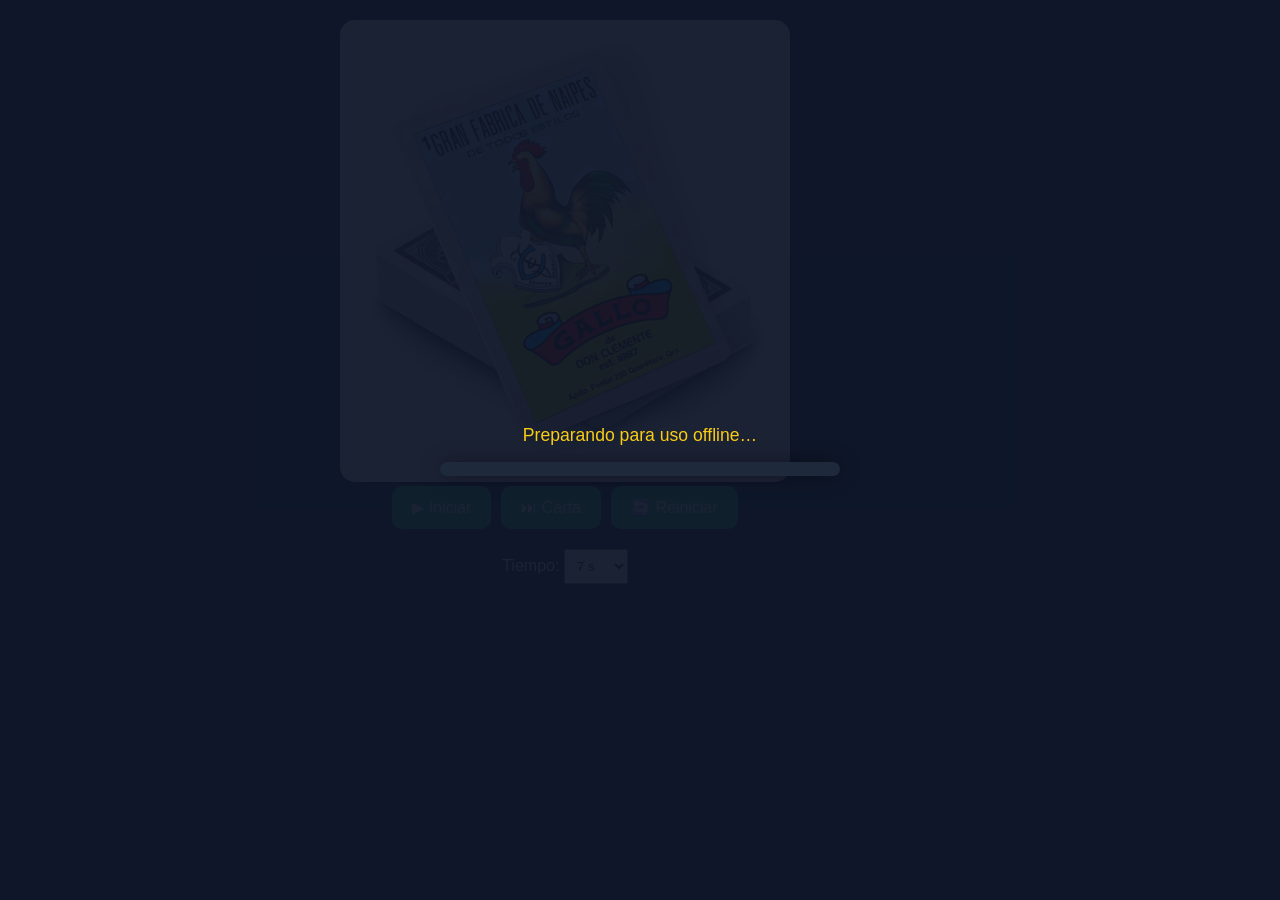
==== index.html @ fb75ac5e "Update index.html" ====
<!DOCTYPE html>
<html lang="es">

<head>
<meta charset="UTF-8">
<meta name="viewport" content="width=device-width, initial-scale=1.0">
<title>Lotería Mexicana</title>

<link rel="manifest" href="manifest.json">
<link rel="stylesheet" href="style.css">

<meta name="theme-color" content="#0f172a">
<meta name="apple-mobile-web-app-capable" content="yes">
<meta name="apple-mobile-web-app-status-bar-style" content="black-translucent">
<meta name="apple-mobile-web-app-title" content="Lotería">

</head>

<body>

<div id="loadProgress">
    <p id="loadText">Preparando para uso offline…</p>
    <div class="loadBarWrap">
        <div id="loadBar"></div>
    </div>
</div>

<div class="container">

    <div class="main">

        <h1 id="titulo" style="display:none;">Lotería Mexicana</h1>

        <img id="cardImage" src="assets/Logo.png" alt="Lotería Mexicana" onclick="toggleAuto()">

        <h2 id="cardName" style="display:none;">
            Presiona Iniciar
        </h2>

        <div id="remaining" style="display:none;">
            54 cartas restantes
        </div>

        <div class="controls">

            <button id="playPauseBtn" onclick="toggleAuto()">
                ▶ Iniciar
            </button>

            <button onclick="drawCard()">
                ⏭ Carta
            </button>

            <button onclick="restartGame()">
                🔄 Reiniciar
            </button>

        </div>

        <div class="speedBox">

            <label>Tiempo:</label>

            <select id="speed">
                <option value="4000">4 s</option>
                <option value="5000">5 s</option>
                <option value="6000">6 s</option>
                <option value="7000" selected>7 s</option>
                <option value="8000">8 s</option>
                <option value="9000">9 s</option>
                <option value="10000">10 s</option>
            </select>

        </div>

    </div>

    <div class="history">
        <div id="historyList"></div>
    </div>

</div>

<script src="app.js"></script>

</body>
</html>
---- style.css ----
*{
    margin:0;
    padding:0;
    box-sizing:border-box;
}

body{
    font-family:Arial, Helvetica, sans-serif;
    background:#0f172a;
    color:white;
    min-height:100vh;
}

.container{
    display:flex;
    justify-content:center;
    align-items:flex-start;
    gap:20px;
    padding:20px;
    flex-wrap:wrap;
}

.main{
    text-align:center;
}

h1{
    color:#facc15;
    margin-bottom:20px;
}

#cardImage{
    width:100%;
    max-width:450px;
    min-height:450px;
    object-fit:contain;
    background:white;
    border-radius:15px;
    box-shadow:0 0 20px rgba(0,0,0,.4);
    padding:20px;
}

#cardName{
    margin-top:15px;
    color:#facc15;
}

#remaining{
    margin:10px 0 20px;
}

.controls{
    display:flex;
    justify-content:center;
    flex-wrap:wrap;
    gap:10px;
}

button{
    background:#22c55e;
    color:white;
    border:none;
    border-radius:10px;
    padding:12px 20px;
    cursor:pointer;
    font-size:16px;
}

button:hover{
    background:#16a34a;
}

.speedBox{
    margin-top:20px;
}

.speedBox select{
    padding:8px;
}

.history{
    width:130px;
    padding-top:20px;
}

.historyCard{
    width:100%;
    border-radius:10px;
    margin-bottom:10px;
    background:white;
}

/* ============================================================
   BARRA DE PROGRESO DE DESCARGA OFFLINE
   ============================================================ */
#loadProgress{
    position:fixed;
    inset:0;
    background:rgba(15,23,42,.95);
    color:white;
    display:flex;
    flex-direction:column;
    align-items:center;
    justify-content:center;
    z-index:9999;
    padding:20px;
    transition:opacity .4s ease;
}

#loadProgress.hidden{
    opacity:0;
    pointer-events:none;
}

#loadText{
    margin-bottom:16px;
    font-size:1.1rem;
    color:#facc15;
    text-align:center;
}

.loadBarWrap{
    width:80%;
    max-width:400px;
    height:14px;
    background:#1e293b;
    border-radius:8px;
    overflow:hidden;
    box-shadow:0 0 20px rgba(0,0,0,.4);
}

#loadBar{
    height:100%;
    width:0%;
    background:linear-gradient(90deg,#22c55e,#facc15);
    border-radius:8px;
    transition:width .25s ease;
}

/* ============================================================
   RESPONSIVE
   ============================================================ */
@media (max-width: 600px){
    h1{ font-size:1.5rem; }
    #cardImage{ min-height:300px; }
    button{ padding:10px 14px; font-size:14px; }

    .history{
        width:100%;
        display:flex;
        flex-wrap:wrap;
        justify-content:center;
        gap:8px;
        padding-top:0;
    }

    .historyCard{
        width:60px;
        margin-bottom:0;
    }

    #loadText{ font-size:1rem; }
}
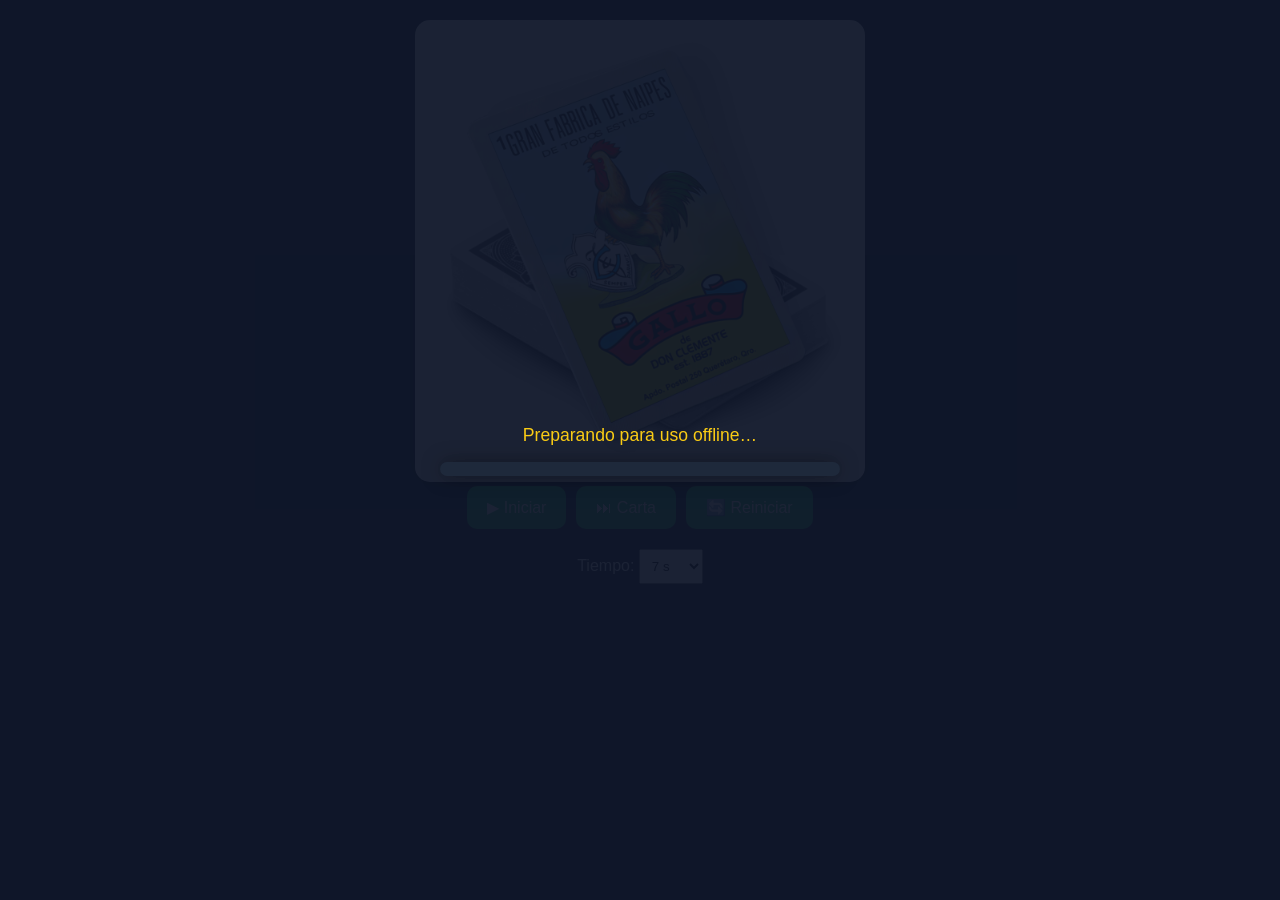
==== commit 6c4aa11a: "Update index.html" ====
--- a/index.html
+++ b/index.html
@@ -29,38 +29,22 @@
 
     <div class="main">
 
-        <h1 id="titulo" style="display:none;">Lotería Mexicana</h1>
+        <!-- Barra superior: contador + historial (oculta al inicio) -->
+        <div id="topBar" style="display:none;">
+            <div id="remaining">54 cartas restantes</div>
+            <div id="historyList"></div>
+        </div>
 
         <img id="cardImage" src="assets/Logo.png" alt="Lotería Mexicana" onclick="toggleAuto()">
 
-        <h2 id="cardName" style="display:none;">
-            Presiona Iniciar
-        </h2>
-
-        <div id="remaining" style="display:none;">
-            54 cartas restantes
-        </div>
-
         <div class="controls">
-
-            <button id="playPauseBtn" onclick="toggleAuto()">
-                ▶ Iniciar
-            </button>
-
-            <button onclick="drawCard()">
-                ⏭ Carta
-            </button>
-
-            <button onclick="restartGame()">
-                🔄 Reiniciar
-            </button>
-
+            <button id="playPauseBtn" onclick="toggleAuto()">▶ Iniciar</button>
+            <button onclick="drawCard()">⏭ Carta</button>
+            <button onclick="restartGame()">🔄 Reiniciar</button>
         </div>
 
         <div class="speedBox">
-
             <label>Tiempo:</label>
-
             <select id="speed">
                 <option value="4000">4 s</option>
                 <option value="5000">5 s</option>
@@ -70,13 +54,8 @@
                 <option value="9000">9 s</option>
                 <option value="10000">10 s</option>
             </select>
-
         </div>
 
-    </div>
-
-    <div class="history">
-        <div id="historyList"></div>
     </div>
 
 </div>
--- a/style.css
+++ b/style.css
@@ -38,6 +38,9 @@
     border-radius:15px;
     box-shadow:0 0 20px rgba(0,0,0,.4);
     padding:20px;
+    cursor:pointer;
+    user-select:none;
+    -webkit-tap-highlight-color:transparent;
 }
 
 #cardName{
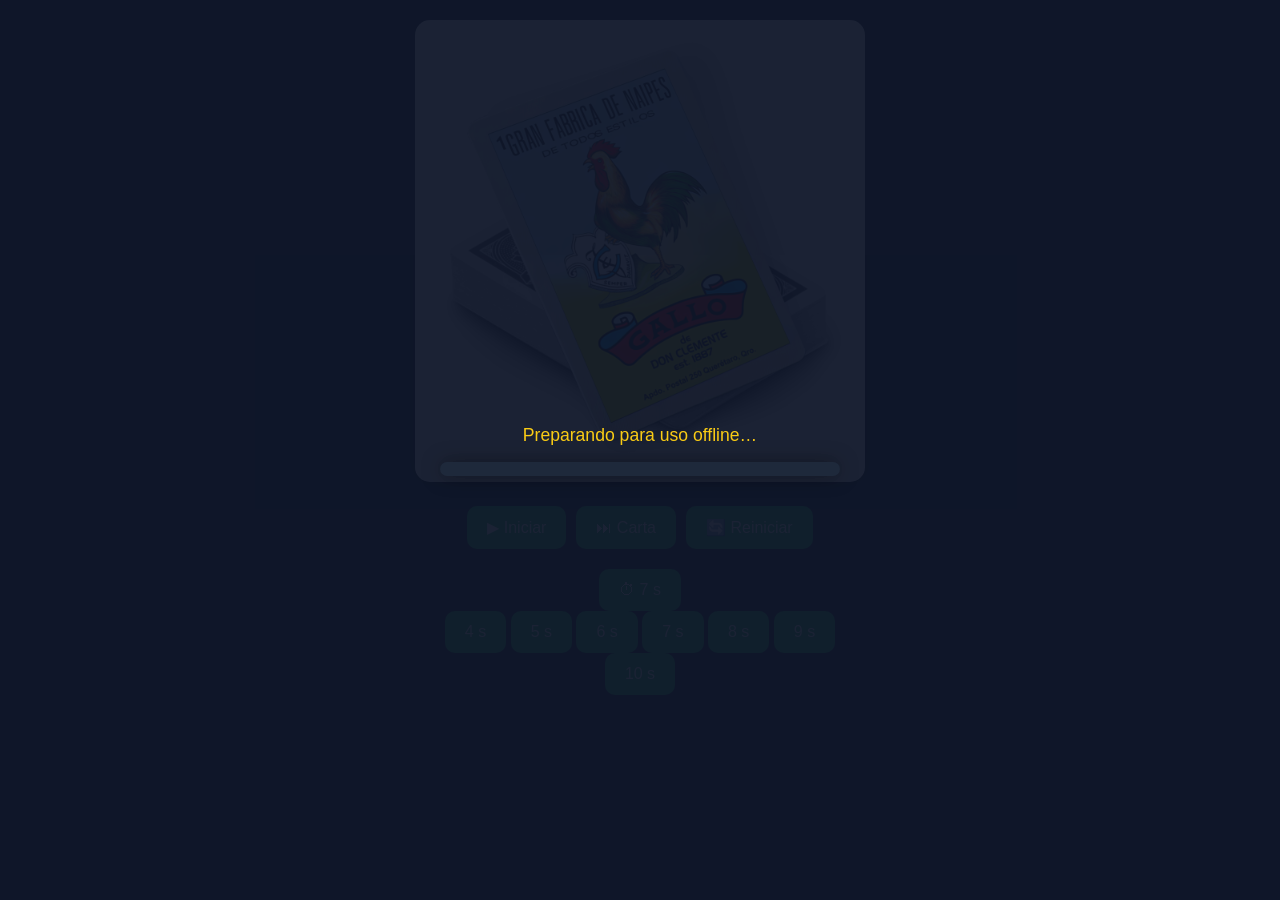
==== commit caa3a730: "Update index.html" ====
--- a/index.html
+++ b/index.html
@@ -43,18 +43,20 @@
             <button onclick="restartGame()">🔄 Reiniciar</button>
         </div>
 
-        <div class="speedBox">
-            <label>Tiempo:</label>
-            <select id="speed">
-                <option value="4000">4 s</option>
-                <option value="5000">5 s</option>
-                <option value="6000">6 s</option>
-                <option value="7000" selected>7 s</option>
-                <option value="8000">8 s</option>
-                <option value="9000">9 s</option>
-                <option value="10000">10 s</option>
-            </select>
-        </div>
+<div class="speedBox">
+    <button id="speedBtn" class="speedBtn" onclick="toggleSpeedMenu()">
+        ⏱ 7 s
+    </button>
+    <div id="speedMenu" class="speedMenu">
+        <button onclick="setSpeed(4000, this)">4 s</button>
+        <button onclick="setSpeed(5000, this)">5 s</button>
+        <button onclick="setSpeed(6000, this)">6 s</button>
+        <button onclick="setSpeed(7000, this)" class="active">7 s</button>
+        <button onclick="setSpeed(8000, this)">8 s</button>
+        <button onclick="setSpeed(9000, this)">9 s</button>
+        <button onclick="setSpeed(10000, this)">10 s</button>
+    </div>
+</div>
 
     </div>
 
--- a/style.css
+++ b/style.css
@@ -15,20 +15,49 @@
     display:flex;
     justify-content:center;
     align-items:flex-start;
-    gap:20px;
     padding:20px;
-    flex-wrap:wrap;
 }
 
 .main{
     text-align:center;
+    width:100%;
+    max-width:450px;
 }
 
-h1{
-    color:#facc15;
-    margin-bottom:20px;
+/* ============================================================
+   BARRA SUPERIOR: contador + historial
+   ============================================================ */
+#topBar{
+    display:flex;
+    flex-direction:column;
+    align-items:center;
+    gap:10px;
+    margin-bottom:15px;
+    min-height:80px;
 }
 
+#remaining{
+    font-size:1rem;
+    color:#cbd5e1;
+}
+
+#historyList{
+    display:flex;
+    flex-wrap:wrap;
+    justify-content:center;
+    gap:8px;
+}
+
+.historyCard{
+    width:60px;
+    height:auto;
+    border-radius:8px;
+    background:white;
+}
+
+/* ============================================================
+   IMAGEN DE LA CARTA
+   ============================================================ */
 #cardImage{
     width:100%;
     max-width:450px;
@@ -43,20 +72,15 @@
     -webkit-tap-highlight-color:transparent;
 }
 
-#cardName{
-    margin-top:15px;
-    color:#facc15;
-}
-
-#remaining{
-    margin:10px 0 20px;
-}
-
+/* ============================================================
+   CONTROLES
+   ============================================================ */
 .controls{
     display:flex;
     justify-content:center;
     flex-wrap:wrap;
     gap:10px;
+    margin-top:20px;
 }
 
 button{
@@ -81,20 +105,8 @@
     padding:8px;
 }
 
-.history{
-    width:130px;
-    padding-top:20px;
-}
-
-.historyCard{
-    width:100%;
-    border-radius:10px;
-    margin-bottom:10px;
-    background:white;
-}
-
 /* ============================================================
-   BARRA DE PROGRESO DE DESCARGA OFFLINE
+   BARRA DE PROGRESO
    ============================================================ */
 #loadProgress{
     position:fixed;
@@ -144,23 +156,8 @@
    RESPONSIVE
    ============================================================ */
 @media (max-width: 600px){
-    h1{ font-size:1.5rem; }
     #cardImage{ min-height:300px; }
     button{ padding:10px 14px; font-size:14px; }
-
-    .history{
-        width:100%;
-        display:flex;
-        flex-wrap:wrap;
-        justify-content:center;
-        gap:8px;
-        padding-top:0;
-    }
-
-    .historyCard{
-        width:60px;
-        margin-bottom:0;
-    }
-
+    .historyCard{ width:50px; }
     #loadText{ font-size:1rem; }
 }
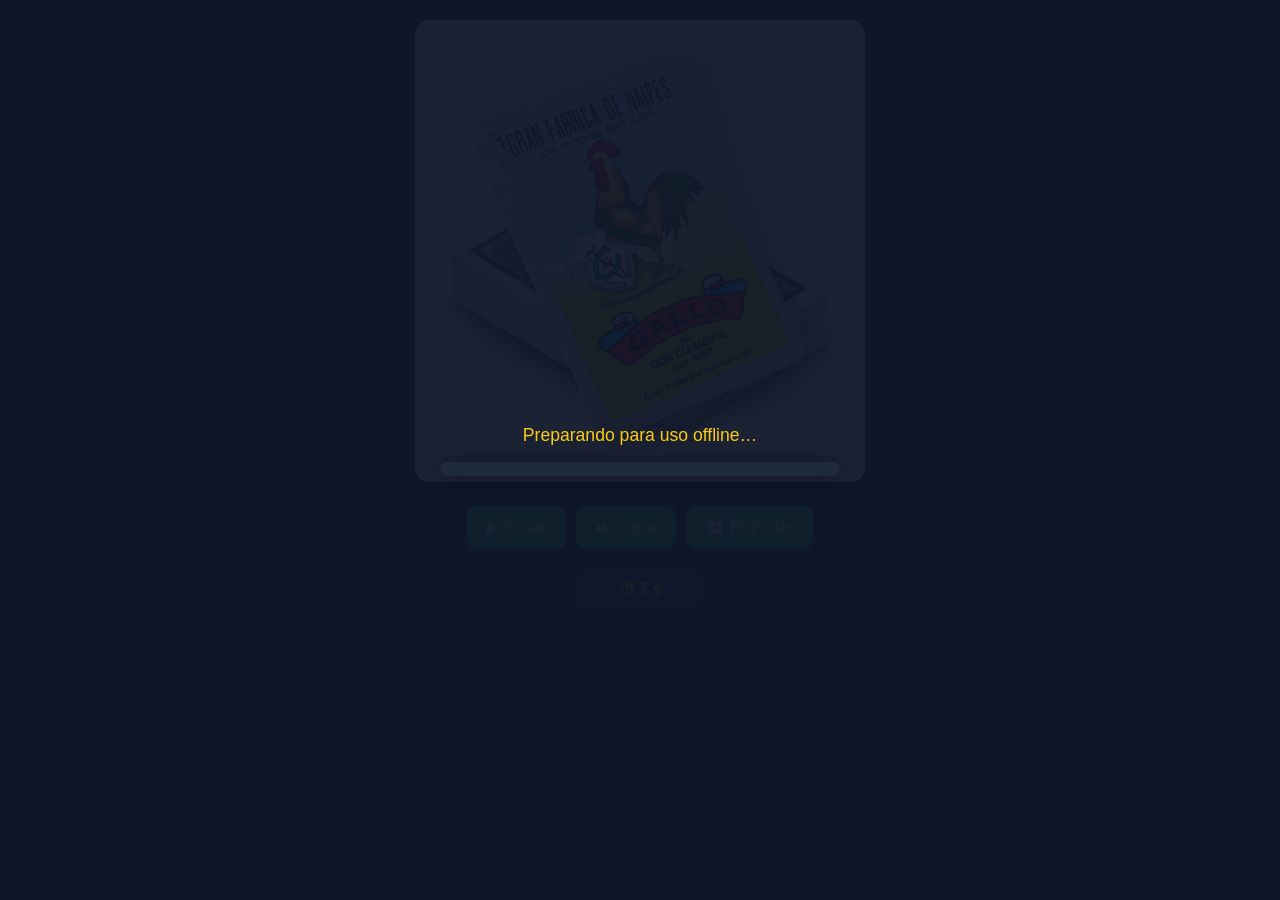
==== commit 54f9b6d8: "Update index.html" ====
--- a/index.html
+++ b/index.html
@@ -29,7 +29,7 @@
 
     <div class="main">
 
-        <!-- Barra superior: contador + historial (oculta al inicio) -->
+        <!-- Barra superior: contador + historial -->
         <div id="topBar" style="display:none;">
             <div id="remaining">54 cartas restantes</div>
             <div id="historyList"></div>
@@ -43,20 +43,31 @@
             <button onclick="restartGame()">🔄 Reiniciar</button>
         </div>
 
-<div class="speedBox">
-    <button id="speedBtn" class="speedBtn" onclick="toggleSpeedMenu()">
-        ⏱ 7 s
-    </button>
-    <div id="speedMenu" class="speedMenu">
-        <button onclick="setSpeed(4000, this)">4 s</button>
-        <button onclick="setSpeed(5000, this)">5 s</button>
-        <button onclick="setSpeed(6000, this)">6 s</button>
-        <button onclick="setSpeed(7000, this)" class="active">7 s</button>
-        <button onclick="setSpeed(8000, this)">8 s</button>
-        <button onclick="setSpeed(9000, this)">9 s</button>
-        <button onclick="setSpeed(10000, this)">10 s</button>
-    </div>
-</div>
+        <div class="speedBox">
+            <button id="speedBtn" class="speedBtn" onclick="toggleSpeedMenu(event)">
+                ⏱ 7 s
+            </button>
+            <div id="speedMenu" class="speedMenu">
+                <button onclick="setSpeed(4000, this)">4 s</button>
+                <button onclick="setSpeed(5000, this)">5 s</button>
+                <button onclick="setSpeed(6000, this)">6 s</button>
+                <button onclick="setSpeed(7000, this)" class="active">7 s</button>
+                <button onclick="setSpeed(8000, this)">8 s</button>
+                <button onclick="setSpeed(9000, this)">9 s</button>
+                <button onclick="setSpeed(10000, this)">10 s</button>
+            </div>
+
+            <!-- Select oculto: guarda el valor real que usan startAuto y setSpeed -->
+            <select id="speed" style="display:none;">
+                <option value="4000">4 s</option>
+                <option value="5000">5 s</option>
+                <option value="6000">6 s</option>
+                <option value="7000" selected>7 s</option>
+                <option value="8000">8 s</option>
+                <option value="9000">9 s</option>
+                <option value="10000">10 s</option>
+            </select>
+        </div>
 
     </div>
 
--- a/style.css
+++ b/style.css
@@ -161,3 +161,73 @@
     .historyCard{ width:50px; }
     #loadText{ font-size:1rem; }
 }
+/* ============================================================
+   SELECTOR DE TIEMPO (botón + menú)
+   ============================================================ */
+.speedBox{
+    position:relative;
+    margin-top:20px;
+    display:flex;
+    justify-content:center;
+}
+
+.speedBtn{
+    background:#1e293b;
+    color:#facc15;
+    border:2px solid #334155;
+    padding:10px 20px;
+    font-size:16px;
+    border-radius:10px;
+    font-weight:bold;
+    min-width:120px;
+}
+
+.speedBtn:hover{
+    background:#334155;
+    border-color:#facc15;
+}
+
+.speedMenu{
+    position:absolute;
+    bottom:110%;       /* aparece arriba del botón */
+    left:50%;
+    transform:translateX(-50%) scale(0.95);
+    background:#1e293b;
+    border:2px solid #334155;
+    border-radius:10px;
+    padding:6px;
+    display:none;
+    flex-direction:column;
+    gap:4px;
+    z-index:100;
+    box-shadow:0 8px 24px rgba(0,0,0,.5);
+    opacity:0;
+    transition:opacity .15s ease, transform .15s ease;
+    min-width:100px;
+}
+
+.speedMenu.open{
+    display:flex;
+    opacity:1;
+    transform:translateX(-50%) scale(1);
+}
+
+.speedMenu button{
+    background:transparent;
+    color:white;
+    padding:8px 12px;
+    font-size:14px;
+    border-radius:6px;
+    width:100%;
+    text-align:center;
+}
+
+.speedMenu button:hover{
+    background:#334155;
+}
+
+.speedMenu button.active{
+    background:#22c55e;
+    color:white;
+    font-weight:bold;
+}
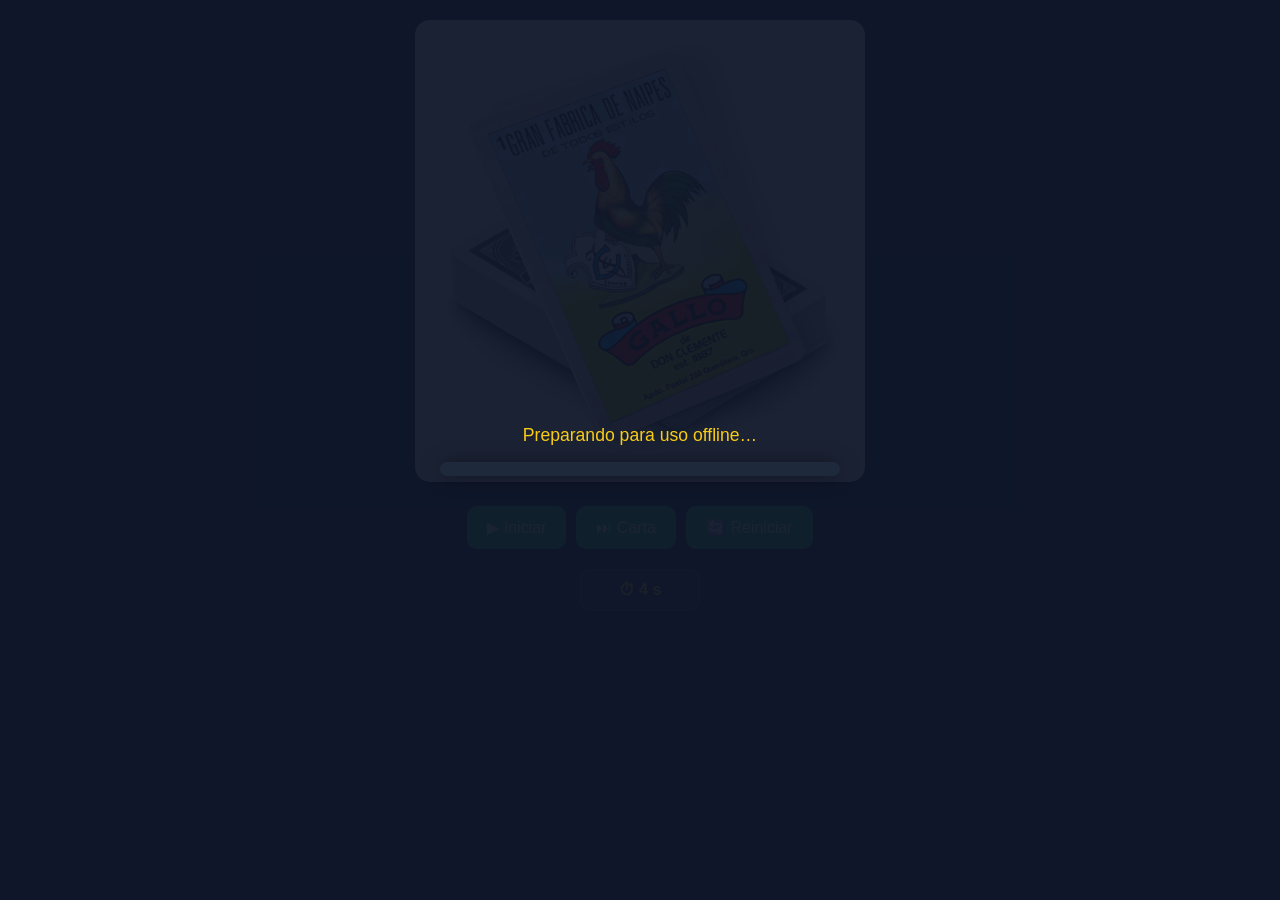
==== commit a4854f5d: "Update index.html" ====
--- a/index.html
+++ b/index.html
@@ -37,37 +37,33 @@
 
         <img id="cardImage" src="assets/Logo.png" alt="Lotería Mexicana" onclick="toggleAuto()">
 
-        <div class="controls">
-            <button id="playPauseBtn" onclick="toggleAuto()">▶ Iniciar</button>
-            <button onclick="drawCard()">⏭ Carta</button>
-            <button onclick="restartGame()">🔄 Reiniciar</button>
-        </div>
+<div class="controls">
+    <button id="playPauseBtn" onclick="toggleAuto()">▶ Iniciar</button>
+    <button onclick="drawCard()">⏭ Carta</button>
+    <button onclick="restartGame()">🔄 Reiniciar</button>
+</div>
 
-        <div class="speedBox">
-            <button id="speedBtn" class="speedBtn" onclick="toggleSpeedMenu(event)">
-                ⏱ 7 s
-            </button>
-            <div id="speedMenu" class="speedMenu">
-                <button onclick="setSpeed(4000, this)">4 s</button>
-                <button onclick="setSpeed(5000, this)">5 s</button>
-                <button onclick="setSpeed(6000, this)">6 s</button>
-                <button onclick="setSpeed(7000, this)" class="active">7 s</button>
-                <button onclick="setSpeed(8000, this)">8 s</button>
-                <button onclick="setSpeed(9000, this)">9 s</button>
-                <button onclick="setSpeed(10000, this)">10 s</button>
-            </div>
+<div class="speedBox">
+    <button id="speedBtn" class="speedBtn" onclick="toggleSpeedMenu(event)">
+        ⏱ 4 s
+    </button>
+    <div id="speedMenu" class="speedMenu">
+        <button onclick="setSpeed(3000, this)">3 s</button>
+        <button onclick="setSpeed(4000, this)" class="active">4 s</button>
+        <button onclick="setSpeed(5000, this)">5 s</button>
+        <button onclick="setSpeed(6000, this)">6 s</button>
+        <button onclick="setSpeed(7000, this)">7 s</button>
+    </div>
 
-            <!-- Select oculto: guarda el valor real que usan startAuto y setSpeed -->
-            <select id="speed" style="display:none;">
-                <option value="4000">4 s</option>
-                <option value="5000">5 s</option>
-                <option value="6000">6 s</option>
-                <option value="7000" selected>7 s</option>
-                <option value="8000">8 s</option>
-                <option value="9000">9 s</option>
-                <option value="10000">10 s</option>
-            </select>
-        </div>
+    <!-- Select oculto -->
+    <select id="speed" style="display:none;">
+        <option value="3000">3 s</option>
+        <option value="4000" selected>4 s</option>
+        <option value="5000">5 s</option>
+        <option value="6000">6 s</option>
+        <option value="7000">7 s</option>
+    </select>
+</div>
 
     </div>
 
--- a/style.css
+++ b/style.css
@@ -97,70 +97,6 @@
     background:#16a34a;
 }
 
-.speedBox{
-    margin-top:20px;
-}
-
-.speedBox select{
-    padding:8px;
-}
-
-/* ============================================================
-   BARRA DE PROGRESO
-   ============================================================ */
-#loadProgress{
-    position:fixed;
-    inset:0;
-    background:rgba(15,23,42,.95);
-    color:white;
-    display:flex;
-    flex-direction:column;
-    align-items:center;
-    justify-content:center;
-    z-index:9999;
-    padding:20px;
-    transition:opacity .4s ease;
-}
-
-#loadProgress.hidden{
-    opacity:0;
-    pointer-events:none;
-}
-
-#loadText{
-    margin-bottom:16px;
-    font-size:1.1rem;
-    color:#facc15;
-    text-align:center;
-}
-
-.loadBarWrap{
-    width:80%;
-    max-width:400px;
-    height:14px;
-    background:#1e293b;
-    border-radius:8px;
-    overflow:hidden;
-    box-shadow:0 0 20px rgba(0,0,0,.4);
-}
-
-#loadBar{
-    height:100%;
-    width:0%;
-    background:linear-gradient(90deg,#22c55e,#facc15);
-    border-radius:8px;
-    transition:width .25s ease;
-}
-
-/* ============================================================
-   RESPONSIVE
-   ============================================================ */
-@media (max-width: 600px){
-    #cardImage{ min-height:300px; }
-    button{ padding:10px 14px; font-size:14px; }
-    .historyCard{ width:50px; }
-    #loadText{ font-size:1rem; }
-}
 /* ============================================================
    SELECTOR DE TIEMPO (botón + menú)
    ============================================================ */
@@ -189,7 +125,7 @@
 
 .speedMenu{
     position:absolute;
-    bottom:110%;       /* aparece arriba del botón */
+    bottom:110%;
     left:50%;
     transform:translateX(-50%) scale(0.95);
     background:#1e293b;
@@ -203,7 +139,7 @@
     box-shadow:0 8px 24px rgba(0,0,0,.5);
     opacity:0;
     transition:opacity .15s ease, transform .15s ease;
-    min-width:100px;
+    min-width:110px;
 }
 
 .speedMenu.open{
@@ -231,3 +167,60 @@
     color:white;
     font-weight:bold;
 }
+
+/* ============================================================
+   BARRA DE PROGRESO
+   ============================================================ */
+#loadProgress{
+    position:fixed;
+    inset:0;
+    background:rgba(15,23,42,.95);
+    color:white;
+    display:flex;
+    flex-direction:column;
+    align-items:center;
+    justify-content:center;
+    z-index:9999;
+    padding:20px;
+    transition:opacity .4s ease;
+}
+
+#loadProgress.hidden{
+    opacity:0;
+    pointer-events:none;
+}
+
+#loadText{
+    margin-bottom:16px;
+    font-size:1.1rem;
+    color:#facc15;
+    text-align:center;
+}
+
+.loadBarWrap{
+    width:80%;
+    max-width:400px;
+    height:14px;
+    background:#1e293b;
+    border-radius:8px;
+    overflow:hidden;
+    box-shadow:0 0 20px rgba(0,0,0,.4);
+}
+
+#loadBar{
+    height:100%;
+    width:0%;
+    background:linear-gradient(90deg,#22c55e,#facc15);
+    border-radius:8px;
+    transition:width .25s ease;
+}
+
+/* ============================================================
+   RESPONSIVE
+   ============================================================ */
+@media (max-width: 600px){
+    #cardImage{ min-height:300px; }
+    button{ padding:10px 14px; font-size:14px; }
+    .historyCard{ width:50px; }
+    #loadText{ font-size:1rem; }
+}
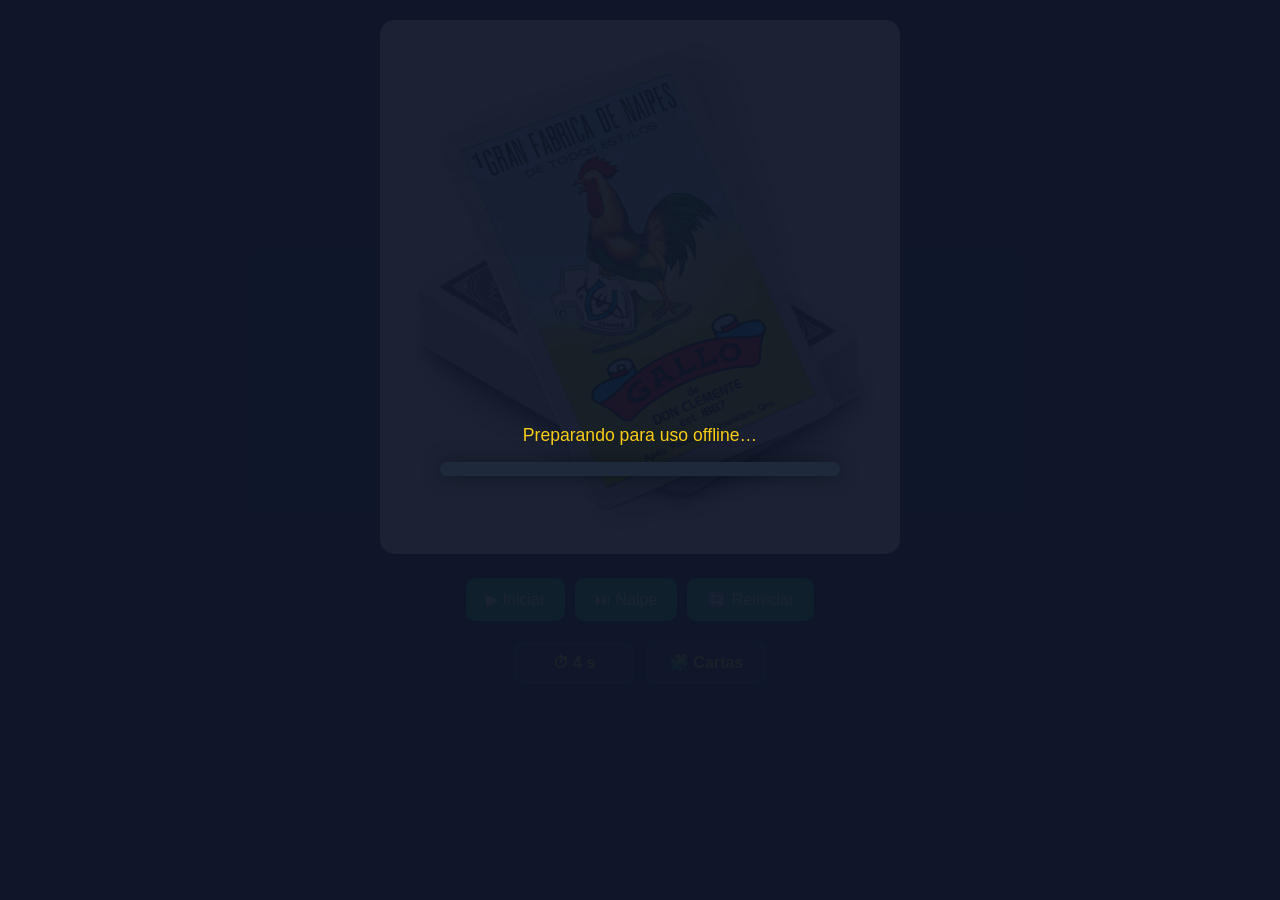
==== commit 04426b14: "Add files via upload" ====
--- a/index.html
+++ b/index.html
@@ -29,41 +29,66 @@
 
     <div class="main">
 
-        <!-- Barra superior: contador + historial -->
-        <div id="topBar" style="display:none;">
-            <div id="remaining">54 cartas restantes</div>
-            <div id="historyList"></div>
+        <!-- ===================== MODO NAIPES ===================== -->
+        <div id="cardView">
+            <div id="topBar" style="display:none;">
+                <div id="remaining">54 naipes restantes</div>
+                <div id="historyList"></div>
+            </div>
+
+            <img id="cardImage" src="assets/Logo.png" alt="Lotería Mexicana" onclick="toggleAuto()">
+
+            <div class="controls">
+                <button id="playPauseBtn" onclick="toggleAuto()">▶ Iniciar</button>
+                <button onclick="drawCard()">⏭ Naipe</button>
+                <button onclick="restartGame()">🔄 Reiniciar</button>
+            </div>
+
+            <!-- Barra inferior: Tiempo + Cartas -->
+            <div class="bottomBar">
+                <div class="speedBox">
+                    <button id="speedBtn" class="speedBtn" onclick="toggleSpeedMenu(event)">
+                        ⏱ 4 s
+                    </button>
+                    <div id="speedMenu" class="speedMenu">
+                        <button onclick="setSpeed(3000, this)">3 s</button>
+                        <button onclick="setSpeed(4000, this)" class="active">4 s</button>
+                        <button onclick="setSpeed(5000, this)">5 s</button>
+                        <button onclick="setSpeed(6000, this)">6 s</button>
+                        <button onclick="setSpeed(7000, this)">7 s</button>
+                    </div>
+
+                    <select id="speed" style="display:none;">
+                        <option value="3000">3 s</option>
+                        <option value="4000" selected>4 s</option>
+                        <option value="5000">5 s</option>
+                        <option value="6000">6 s</option>
+                        <option value="7000">7 s</option>
+                    </select>
+                </div>
+
+                <button id="gotoTablesBtn" class="modeBtn" onclick="setMode('tables')">🧩 Cartas</button>
+            </div>
         </div>
 
-        <img id="cardImage" src="assets/Logo.png" alt="Lotería Mexicana" onclick="toggleAuto()">
+        <!-- ===================== MODO CARTAS ===================== -->
+        <div id="tablesView" style="display:none;">
 
-<div class="controls">
-    <button id="playPauseBtn" onclick="toggleAuto()">▶ Iniciar</button>
-    <button onclick="drawCard()">⏭ Carta</button>
-    <button onclick="restartGame()">🔄 Reiniciar</button>
-</div>
+            <div id="tablesList">
+                <h2 style="color:#facc15;margin-bottom:12px;">Elige una carta (50)</h2>
+                <div id="tablesGrid"></div>
+            </div>
 
-<div class="speedBox">
-    <button id="speedBtn" class="speedBtn" onclick="toggleSpeedMenu(event)">
-        ⏱ 4 s
-    </button>
-    <div id="speedMenu" class="speedMenu">
-        <button onclick="setSpeed(3000, this)">3 s</button>
-        <button onclick="setSpeed(4000, this)" class="active">4 s</button>
-        <button onclick="setSpeed(5000, this)">5 s</button>
-        <button onclick="setSpeed(6000, this)">6 s</button>
-        <button onclick="setSpeed(7000, this)">7 s</button>
-    </div>
+            <div id="tablePlay" style="display:none;">
+                <div id="tableTitle" style="color:#facc15;font-weight:bold;margin-bottom:8px;"></div>
+                <div id="tableBoard"></div>
+                <div class="controls" style="margin-top:15px;">
+                    <button onclick="volverAListaTablas()">← Regresar</button>
+                    <button onclick="reiniciarMarcado()">🔄 Reiniciar marcas</button>
+                </div>
+            </div>
 
-    <!-- Select oculto -->
-    <select id="speed" style="display:none;">
-        <option value="3000">3 s</option>
-        <option value="4000" selected>4 s</option>
-        <option value="5000">5 s</option>
-        <option value="6000">6 s</option>
-        <option value="7000">7 s</option>
-    </select>
-</div>
+        </div>
 
     </div>
 
@@ -72,4 +97,4 @@
 <script src="app.js"></script>
 
 </body>
-</html>
+</html>
--- a/style.css
+++ b/style.css
@@ -1,226 +1,71 @@
-*{
-    margin:0;
-    padding:0;
-    box-sizing:border-box;
-}
+*{margin:0;padding:0;box-sizing:border-box}
+body{font-family:Arial,Helvetica,sans-serif;background:#0f172a;color:#fff;min-height:100vh}
+.container{display:flex;justify-content:center;align-items:flex-start;padding:20px}
+.main{text-align:center;width:100%;max-width:540px}
 
-body{
-    font-family:Arial, Helvetica, sans-serif;
-    background:#0f172a;
-    color:white;
-    min-height:100vh;
-}
+/* BARRA SUPERIOR */
+#topBar{display:flex;flex-direction:column;align-items:center;gap:10px;margin-bottom:15px;min-height:80px}
+#remaining{font-size:1rem;color:#cbd5e1}
+#historyList{display:flex;flex-wrap:wrap;justify-content:center;gap:8px}
+.historyCard{width:60px;height:auto;border-radius:8px;background:#fff}
 
-.container{
-    display:flex;
-    justify-content:center;
-    align-items:flex-start;
-    padding:20px;
-}
+/* IMAGEN DEL NAIPE */
+#cardImage{width:100%;max-width:520px;min-height:450px;object-fit:contain;background:#fff;border-radius:15px;box-shadow:0 0 20px rgba(0,0,0,.4);padding:20px;cursor:pointer;user-select:none;-webkit-tap-highlight-color:transparent}
 
-.main{
-    text-align:center;
-    width:100%;
-    max-width:450px;
-}
+/* CONTROLES */
+.controls{display:flex;justify-content:center;flex-wrap:wrap;gap:10px;margin-top:20px}
+button{background:#22c55e;color:#fff;border:none;border-radius:10px;padding:12px 20px;cursor:pointer;font-size:16px}
+button:hover{background:#16a34a}
 
-/* ============================================================
-   BARRA SUPERIOR: contador + historial
-   ============================================================ */
-#topBar{
-    display:flex;
-    flex-direction:column;
-    align-items:center;
-    gap:10px;
-    margin-bottom:15px;
-    min-height:80px;
-}
+/* BARRA INFERIOR: Tiempo + Cartas */
+.bottomBar{display:flex;justify-content:center;align-items:center;gap:12px;margin-top:20px;flex-wrap:wrap}
+.bottomBar .speedBox{margin-top:0;position:relative}
+.bottomBar #gotoTablesBtn{background:#1e293b;color:#facc15;border:2px solid #334155;padding:10px 20px;border-radius:10px;font-size:16px;font-weight:bold;cursor:pointer;min-width:120px}
+.bottomBar #gotoTablesBtn:hover{background:#334155;border-color:#facc15}
 
-#remaining{
-    font-size:1rem;
-    color:#cbd5e1;
-}
+/* SELECTOR DE TIEMPO */
+.speedBox{position:relative;display:flex;justify-content:center}
+.speedBtn{background:#1e293b;color:#facc15;border:2px solid #334155;padding:10px 20px;font-size:16px;border-radius:10px;font-weight:bold;min-width:120px}
+.speedBtn:hover{background:#334155;border-color:#facc15}
+.speedMenu{position:absolute;bottom:110%;left:50%;transform:translateX(-50%) scale(.95);background:#1e293b;border:2px solid #334155;border-radius:10px;padding:6px;display:none;flex-direction:column;gap:4px;z-index:100;box-shadow:0 8px 24px rgba(0,0,0,.5);opacity:0;transition:opacity .15s ease,transform .15s ease;min-width:110px}
+.speedMenu.open{display:flex;opacity:1;transform:translateX(-50%) scale(1)}
+.speedMenu button{background:transparent;color:#fff;padding:8px 12px;font-size:14px;border-radius:6px;width:100%;text-align:center}
+.speedMenu button:hover{background:#334155}
+.speedMenu button.active{background:#22c55e;color:#fff;font-weight:bold}
 
-#historyList{
-    display:flex;
-    flex-wrap:wrap;
-    justify-content:center;
-    gap:8px;
-}
+/* BARRA DE PROGRESO */
+#loadProgress{position:fixed;inset:0;background:rgba(15,23,42,.95);color:#fff;display:flex;flex-direction:column;align-items:center;justify-content:center;z-index:9999;padding:20px;transition:opacity .4s ease}
+#loadProgress.hidden{opacity:0;pointer-events:none}
+#loadText{margin-bottom:16px;font-size:1.1rem;color:#facc15;text-align:center}
+.loadBarWrap{width:80%;max-width:400px;height:14px;background:#1e293b;border-radius:8px;overflow:hidden;box-shadow:0 0 20px rgba(0,0,0,.4)}
+#loadBar{height:100%;width:0%;background:linear-gradient(90deg,#22c55e,#facc15);border-radius:8px;transition:width .25s ease}
 
-.historyCard{
-    width:60px;
-    height:auto;
-    border-radius:8px;
-    background:white;
-}
+/* MODO CARTAS */
+#tablesView{width:100%}
+#tablesGrid{display:grid;grid-template-columns:repeat(auto-fill,minmax(130px,1fr));gap:26px 12px;margin-top:10px}
+.miniTabla{position:relative;background:#1e293b;border:2px solid #334155;border-radius:10px;padding:6px;cursor:pointer;display:grid;grid-template-columns:repeat(4,1fr);grid-template-rows:repeat(4,auto);gap:2px;transition:transform .12s ease,border-color .12s ease}
+.miniTabla:hover{transform:scale(1.04);border-color:#facc15}
+.miniCell{width:100%;aspect-ratio:3/4;object-fit:contain;background:#fff;border-radius:3px}
+.miniLabel{position:absolute;bottom:-18px;left:0;right:0;text-align:center;font-size:11px;color:#facc15;font-weight:bold}
 
-/* ============================================================
-   IMAGEN DE LA CARTA
-   ============================================================ */
-#cardImage{
-    width:100%;
-    max-width:450px;
-    min-height:450px;
-    object-fit:contain;
-    background:white;
-    border-radius:15px;
-    box-shadow:0 0 20px rgba(0,0,0,.4);
-    padding:20px;
-    cursor:pointer;
-    user-select:none;
-    -webkit-tap-highlight-color:transparent;
-}
+/* TABLERO DE LA CARTA SELECCIONADA */
+#tableBoard{display:grid;grid-template-columns:repeat(4,1fr);grid-template-rows:repeat(4,auto);gap:8px;background:#1e293b;padding:12px;border-radius:12px;max-width:520px;margin:0 auto}
+.tablaCell{position:relative;background:#fff;border-radius:8px;padding:6px;cursor:pointer;aspect-ratio:4/6;display:flex;align-items:center;justify-content:center;transition:transform .1s ease;user-select:none;-webkit-tap-highlight-color:transparent}
+.tablaCell:hover{transform:scale(1.03)}
+.tablaCell img{width:100%;height:100%;object-fit:contain;pointer-events:none}
+.tablaCell .marca{display:none;position:absolute;inset:0;align-items:center;justify-content:center;font-size:2.2rem;color:#ef4444;font-weight:bold;background:rgba(239,68,68,.15);border-radius:8px;pointer-events:none}
+.tablaCell.marcada .marca{display:flex}
+.tablaCell.marcada{box-shadow:0 0 0 3px #ef4444 inset}
 
-/* ============================================================
-   CONTROLES
-   ============================================================ */
-.controls{
-    display:flex;
-    justify-content:center;
-    flex-wrap:wrap;
-    gap:10px;
-    margin-top:20px;
-}
-
-button{
-    background:#22c55e;
-    color:white;
-    border:none;
-    border-radius:10px;
-    padding:12px 20px;
-    cursor:pointer;
-    font-size:16px;
-}
-
-button:hover{
-    background:#16a34a;
-}
-
-/* ============================================================
-   SELECTOR DE TIEMPO (botón + menú)
-   ============================================================ */
-.speedBox{
-    position:relative;
-    margin-top:20px;
-    display:flex;
-    justify-content:center;
-}
-
-.speedBtn{
-    background:#1e293b;
-    color:#facc15;
-    border:2px solid #334155;
-    padding:10px 20px;
-    font-size:16px;
-    border-radius:10px;
-    font-weight:bold;
-    min-width:120px;
-}
-
-.speedBtn:hover{
-    background:#334155;
-    border-color:#facc15;
-}
-
-.speedMenu{
-    position:absolute;
-    bottom:110%;
-    left:50%;
-    transform:translateX(-50%) scale(0.95);
-    background:#1e293b;
-    border:2px solid #334155;
-    border-radius:10px;
-    padding:6px;
-    display:none;
-    flex-direction:column;
-    gap:4px;
-    z-index:100;
-    box-shadow:0 8px 24px rgba(0,0,0,.5);
-    opacity:0;
-    transition:opacity .15s ease, transform .15s ease;
-    min-width:110px;
-}
-
-.speedMenu.open{
-    display:flex;
-    opacity:1;
-    transform:translateX(-50%) scale(1);
-}
-
-.speedMenu button{
-    background:transparent;
-    color:white;
-    padding:8px 12px;
-    font-size:14px;
-    border-radius:6px;
-    width:100%;
-    text-align:center;
-}
-
-.speedMenu button:hover{
-    background:#334155;
-}
-
-.speedMenu button.active{
-    background:#22c55e;
-    color:white;
-    font-weight:bold;
-}
-
-/* ============================================================
-   BARRA DE PROGRESO
-   ============================================================ */
-#loadProgress{
-    position:fixed;
-    inset:0;
-    background:rgba(15,23,42,.95);
-    color:white;
-    display:flex;
-    flex-direction:column;
-    align-items:center;
-    justify-content:center;
-    z-index:9999;
-    padding:20px;
-    transition:opacity .4s ease;
-}
-
-#loadProgress.hidden{
-    opacity:0;
-    pointer-events:none;
-}
-
-#loadText{
-    margin-bottom:16px;
-    font-size:1.1rem;
-    color:#facc15;
-    text-align:center;
-}
-
-.loadBarWrap{
-    width:80%;
-    max-width:400px;
-    height:14px;
-    background:#1e293b;
-    border-radius:8px;
-    overflow:hidden;
-    box-shadow:0 0 20px rgba(0,0,0,.4);
-}
-
-#loadBar{
-    height:100%;
-    width:0%;
-    background:linear-gradient(90deg,#22c55e,#facc15);
-    border-radius:8px;
-    transition:width .25s ease;
-}
-
-/* ============================================================
-   RESPONSIVE
-   ============================================================ */
-@media (max-width: 600px){
-    #cardImage{ min-height:300px; }
-    button{ padding:10px 14px; font-size:14px; }
-    .historyCard{ width:50px; }
-    #loadText{ font-size:1rem; }
-}
+/* RESPONSIVE */
+@media (max-width:600px){
+#cardImage{min-height:300px}
+button{padding:10px 14px;font-size:14px}
+.historyCard{width:50px}
+#loadText{font-size:1rem}
+#tablesGrid{grid-template-columns:repeat(auto-fill,minmax(110px,1fr));gap:26px 8px}
+.miniLabel{font-size:10px}
+.tablaCell .marca{font-size:1.6rem}
+#tableBoard{padding:8px;gap:6px}
+.tablaCell{aspect-ratio:4/6}
+}
